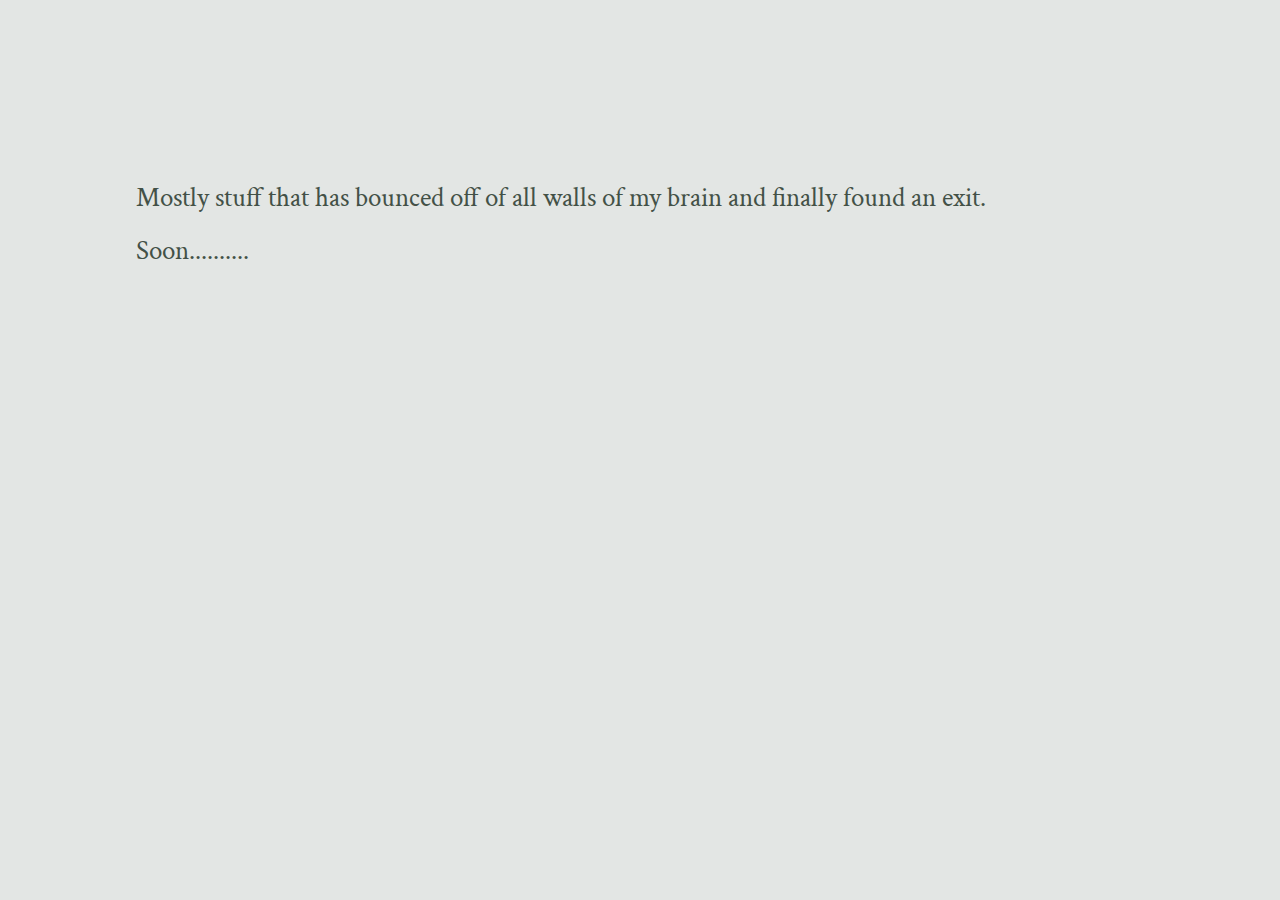
==== littlethings.html @ 2e115831 "settingup" ====
<!DOCTYPE html>
<html lang="en">
<head>
    <meta charset="UTF-8">
    <meta name="viewport" content="width=device-width, initial-scale=1.0">
    <title>Proof of Being</title>
    <link href="styles.css" rel="stylesheet">
    <link rel="preconnect" href="https://fonts.googleapis.com">
    <link rel="preconnect" href="https://fonts.gstatic.com" crossorigin>
    <link href="https://fonts.googleapis.com/css2?family=Bricolage+Grotesque:opsz,wght@12..96,200..800&display=swap" rel="stylesheet">
    <link href="https://fonts.googleapis.com/css2?family=Crimson+Text:ital,wght@0,400;0,600;0,700;1,400;1,600;1,700&display=swap" rel="stylesheet">
</head>
<body>
    <div id="main">
        <h1>Mostly stuff that has bounced off of all walls of my brain and finally found an exit.</h1>
        <h1>Soon..........</h1>
    </div>
---- styles.css ----
body{
    background-color: rgb(227, 230, 228);
}

#main {
    margin-top: 20vh;
    margin-left: 10vw;
    margin-right: 10vw;
}

h1 {
    font-family: "Crimson Text", serif;
    font-size: 3vh;
    font-weight: 450;
    color: rgb(67, 81, 71);
}

#sub-main {
    margin-left: 10vw;
    margin-top: 5vh;
    margin-right: 60vw;
}

i{
    color: rgb(25, 101, 97);
}

h2 {
    font-family: "Crimson Text", serif;
    font-size: 2.4vh;
    font-weight: 200;
    color: rgb(130, 130, 130);
    line-height: 150%;

}

#plants-intro {
    display: flex;
    flex-direction: row;
    /* direction: column; */
    margin-left: 10vw;
    margin-right: 10vw;
    margin-top: 10vh;

}

img {
    height: 30vh;
}

img:hover {
    border-radius: 2vh;
    height: 32vh;
    box-shadow: rgba(0, 0, 0, 0.04) 0px 3px 5px;
    transition-duration: 0.2s;
}



#caption {
    text-align: center;

}

#space {
    margin-bottom: 300px;
}

#intro {
    margin-left: 10vw;
    margin-right: 20vw;
    margin-top: 10vw;
}

@media only screen and (max-width: 1024px) {

    #plants-intro {
        display: flex;
        flex-direction: column;
        /* direction: column; */
        margin-left: 10vw;
        margin-right: 10vw;
        margin-top: 10vh;
        align-items: center;
    
    }

    #intro {
        padding: 6vh;
        margin-left: auto;
        margin-right: auto;
        margin-top: 10vw;
        text-align: center;
    }

    h2 {
        font-family: bricolage grotesque;
        font-size: 2vh;
        font-weight: 200;
        color: rgb(130, 130, 130);
    
    }

    #main {
        margin-top: 20vh;
        margin-left: 10vw;
        margin-right: 10vw;
        text-align: center;
    }

    #sub-main {
        margin-left: 10vw;
        margin-top: 10vh;
        margin-right: 10vw;
        text-align: center;
    }
}
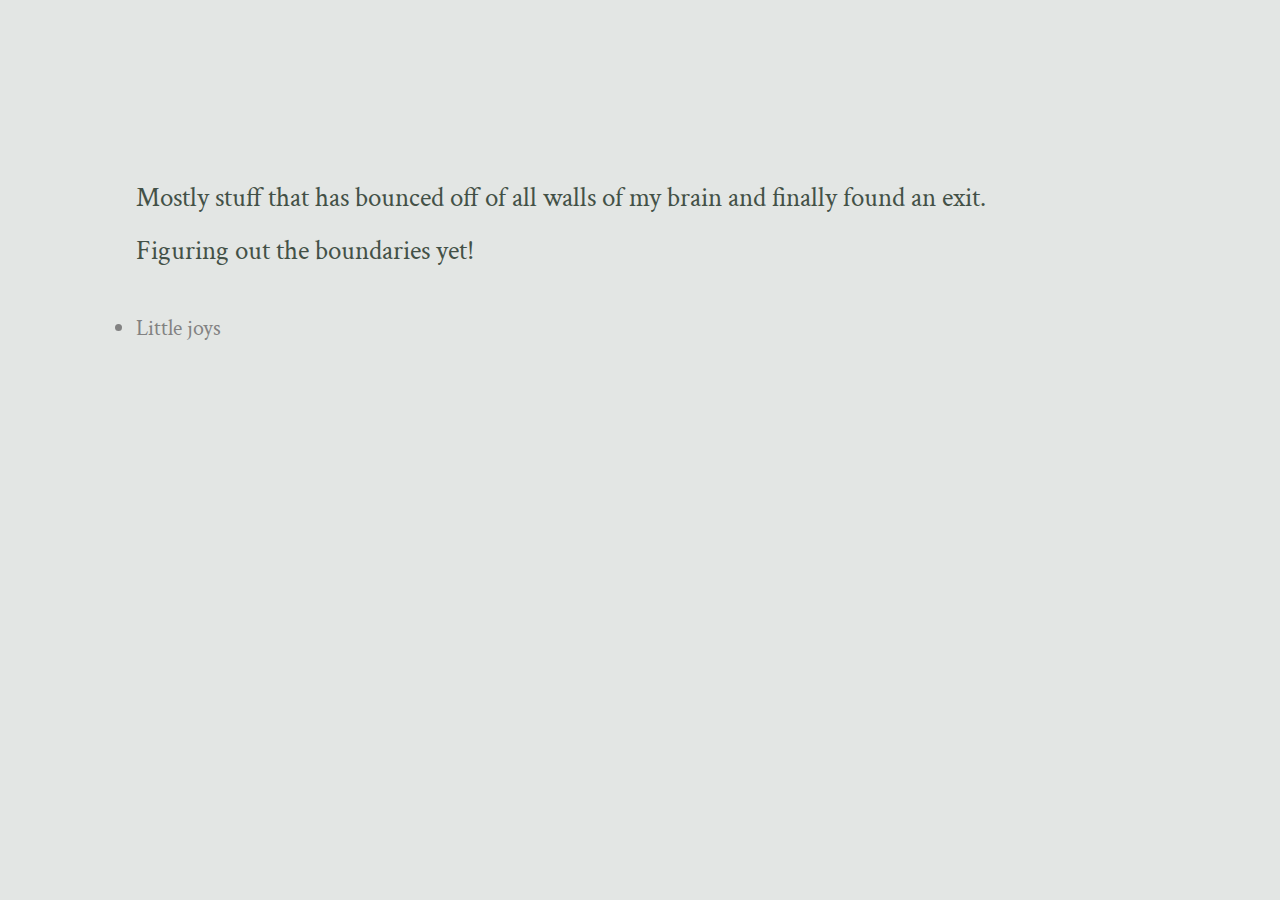
==== commit b5a7d8f3: "litt" ====
--- a/littlethings.html
+++ b/littlethings.html
@@ -13,7 +13,12 @@
 <body>
     <div id="main">
         <h1>Mostly stuff that has bounced off of all walls of my brain and finally found an exit.</h1>
-        <h1>Soon..........</h1>
+        <h1>Figuring out the boundaries yet!</h1>
     </div>
 
+    <div id="listTitles">
+        <li><a href="littlethings/littlejoys.html" style="text-decoration: none; color:inherit;" >Little joys</a></li>
+    </div>
+
+
     --- a/styles.css
+++ b/styles.css
@@ -41,24 +41,67 @@
     margin-left: 10vw;
     margin-right: 10vw;
     margin-top: 10vh;
+    gap: 1vw
 
 }
 
 img {
     height: 30vh;
+    box-shadow: rgba(0, 0, 0, 0.05) 0px 3px 5px;
+    border-radius: 2vh;
 }
 
 img:hover {
     border-radius: 2vh;
-    height: 32vh;
-    box-shadow: rgba(0, 0, 0, 0.04) 0px 3px 5px;
-    transition-duration: 0.2s;
+    height: 29.5vh;
+    box-shadow: rgba(0, 0, 0, 0.01) 0px 3px 5px;
+    transition-duration: 0.4s;
 }
 
+li {
+    margin-top: 5vh;
+    margin-left: 10vw;
+    margin-right: 10vw;
+    font-family: "Crimson Text", serif;
+    font-size: 2.4vh;
+    font-weight: 200;
+    color: rgb(130, 130, 130);
+    line-height: 150%;
 
+}
+
+#smol-nav {
+    margin-top: 5vh;
+    display: flex;
+    margin-left: 10vw;
+    justify-content: space-between;
+    margin-right: 10vw;
+
+
+}
+
+#page-back {
+    padding: 0.5vw;
+    padding-left: 1.5vw;
+    padding-right: 1.5vw;
+    box-shadow: rgba(0, 0, 0, 0.05) 0px 2px 4px;
+    height: 2vh;
+    border-radius: 1.1vh;
+}
+#page-back:hover{
+    box-shadow: rgba(0, 0, 0, 0.02) 0px 2px 4px;
+    height:1.5vh;
+}
+#nav {
+    margin: 0%;
+    padding: 0%;
+    line-height: 100%;
+
+}
 
 #caption {
     text-align: center;
+    
 
 }
 
